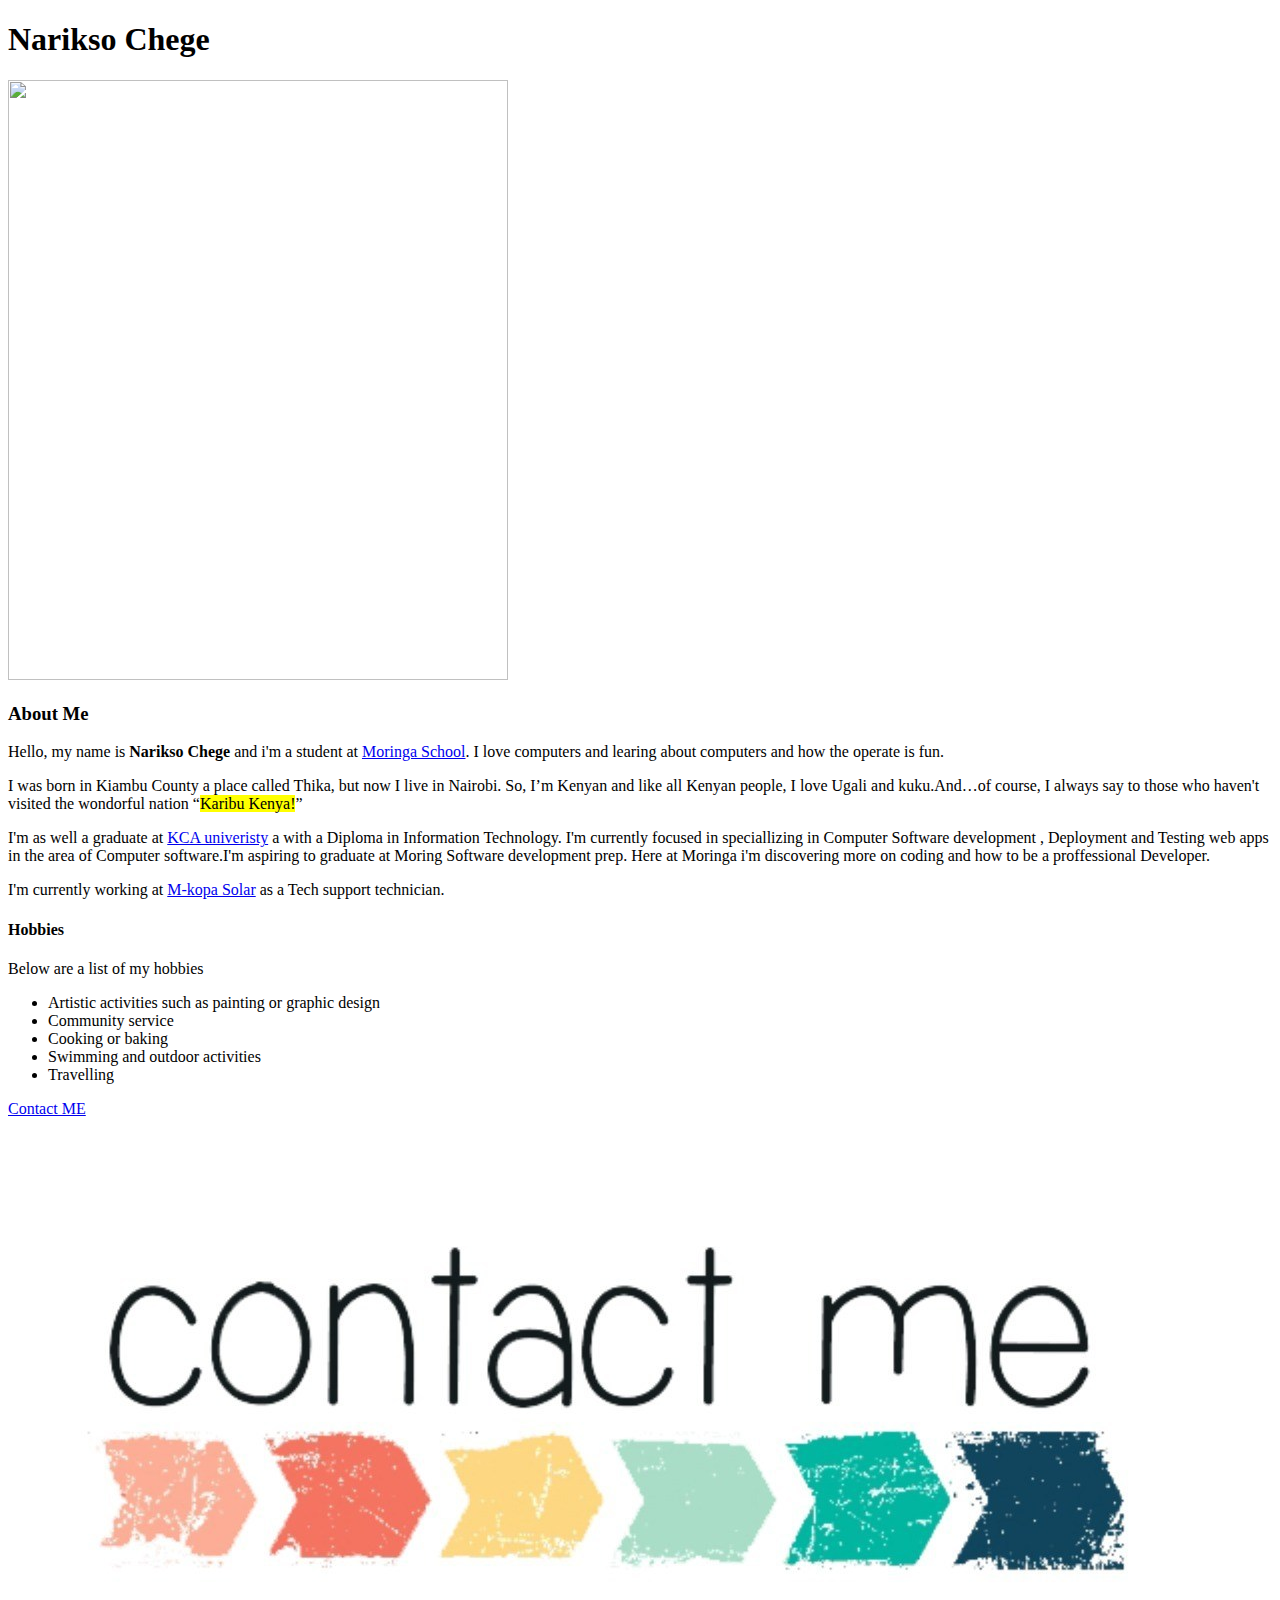
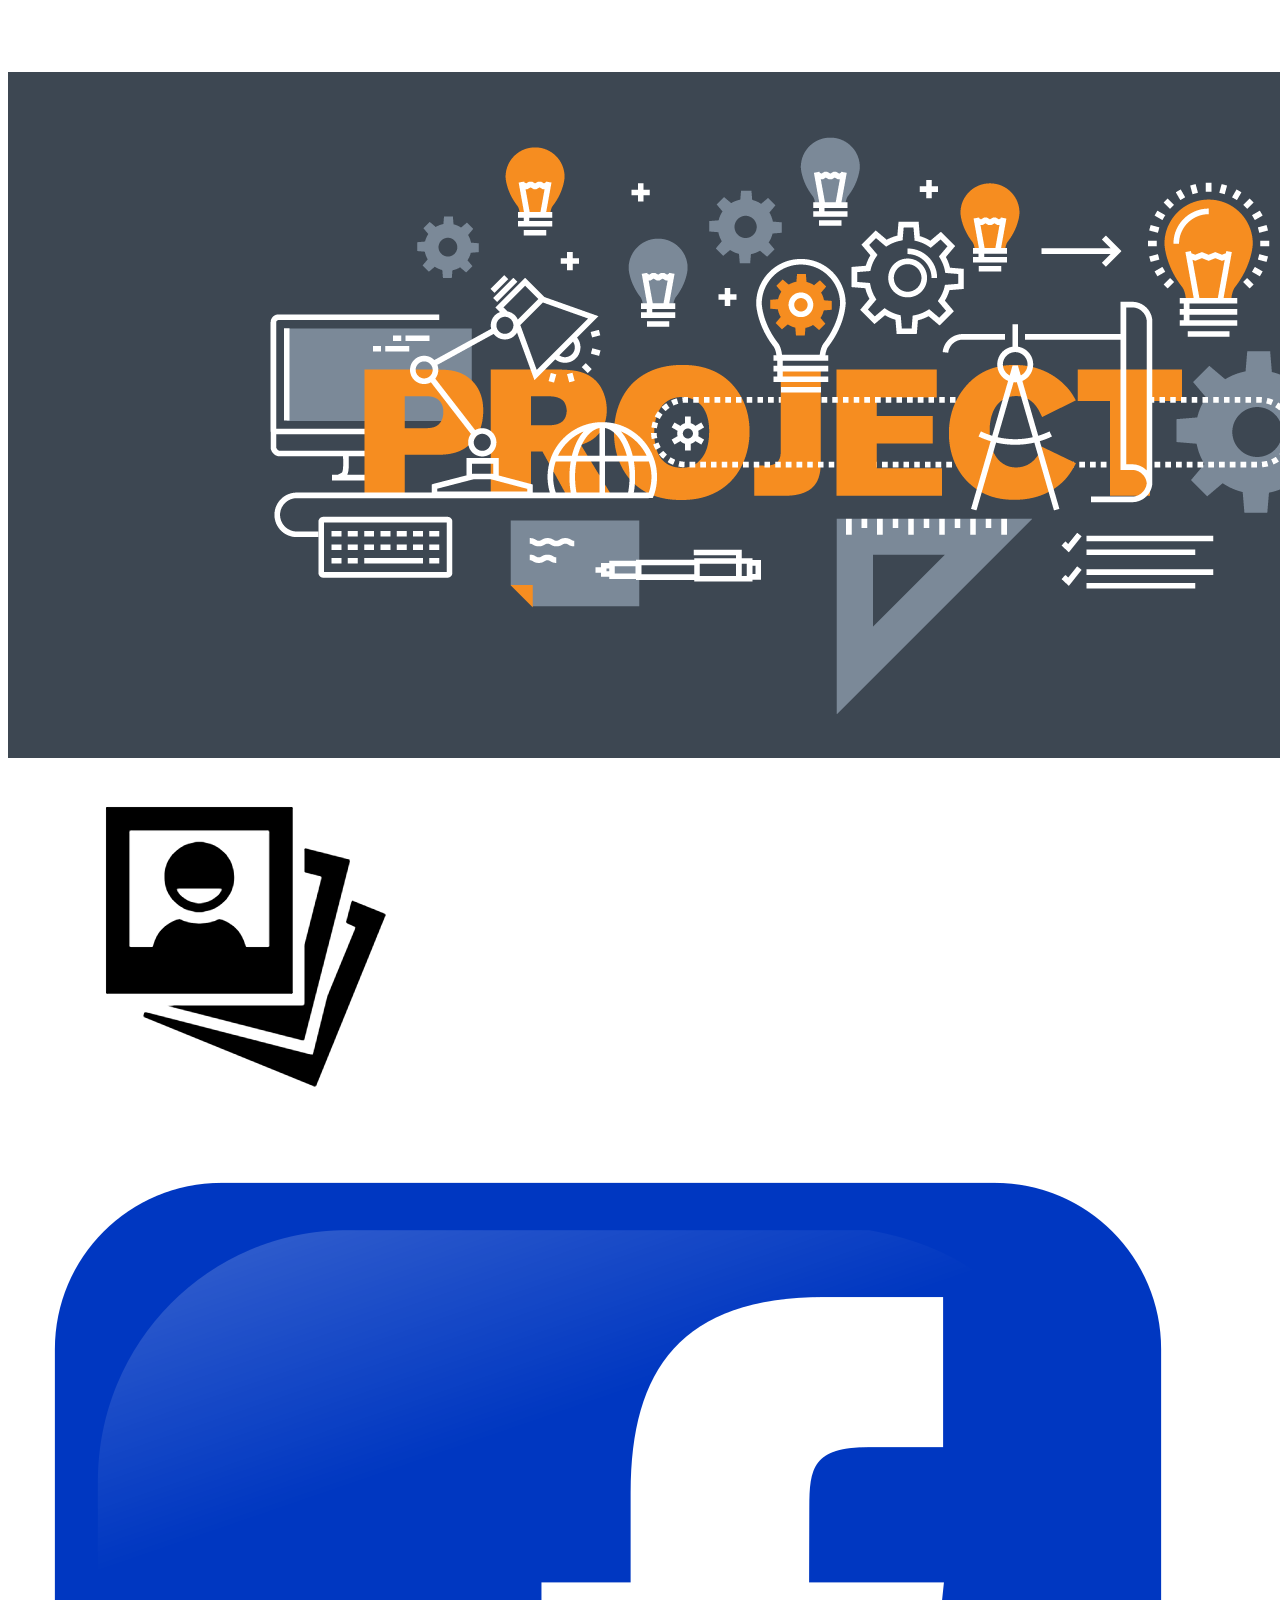
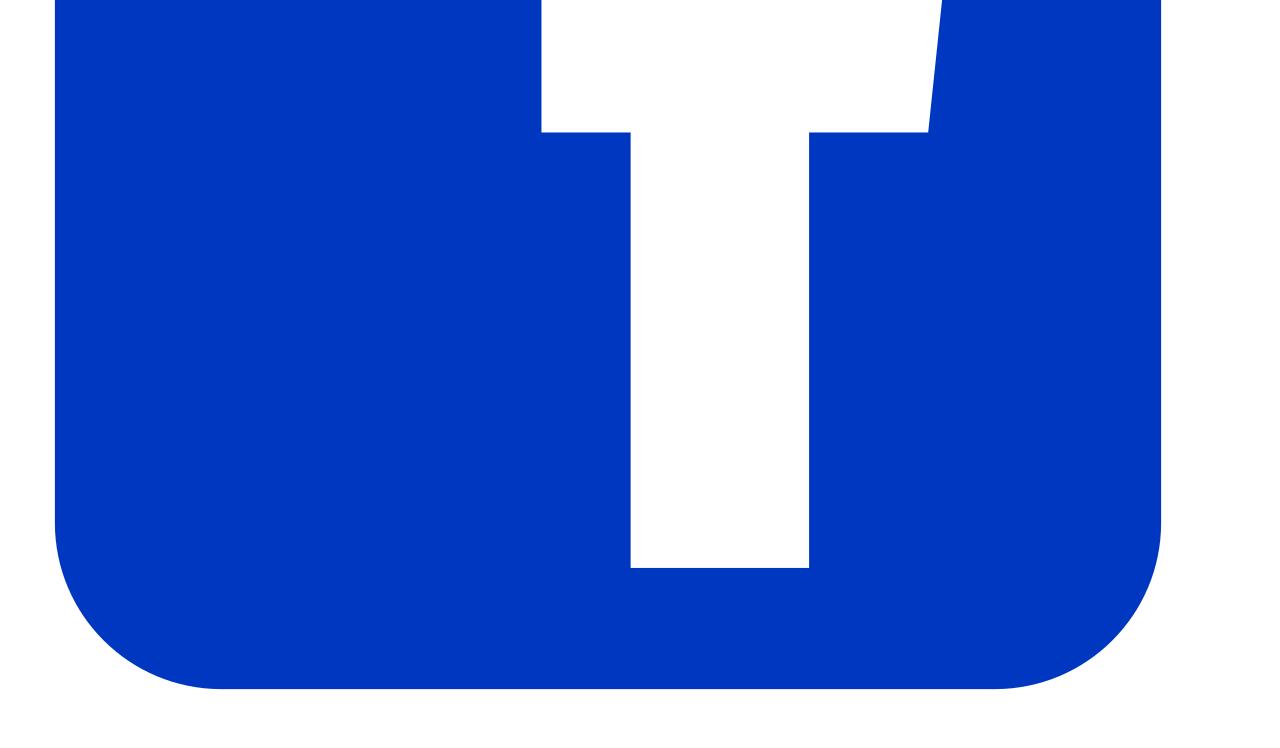
==== index.html @ 03655a08 "rectifying cc files path" ====
<!DOCTYPE html>
<!--Author Narikso Chege-->
<!--Week 1 Moring Friday Final project-->
<!--This is my site Homepage-->
<html>
    <head>
    
        <link rel="stylesheet" href= "Portfolio Narikso Chege/bootstrap.css">
        <meta charset="utf-8">
        <meta name="viewport" content="width=device-width, initial-scale = 1, shrink-to-fit=no">
        <link rel = "stylesheet" href = "Portfolio Narikso Chege/css/style.css">
    </head>



    <body>
        
                <!--Creating a Grid page using Bootstrap Container-->
            <div class="container">
                    
                        <h1 class = "m-3">
                            Narikso Chege
                        </h1>   

                <div class="row">
                        <div class ="col-md-8">
                             <img src="image/meatwork.jpg" class="rounded" width="500" height=" 600">
                        </div>
               
                 
                        <div class="col-md-4">
                                <h3>About Me</h3>
                                <!--About me -->
                                <p class="text-center"> Hello, my name is <strong>Narikso Chege</strong> and i'm a student at <a href="https://moringaschool.com">Moringa
                                        School</a>.
                                    I love computers and learing about computers and how the operate is fun.
                                </p>
                                <p class = "text-justify">
                                    I was born in Kiambu County a place called Thika, but now I live in Nairobi. So, I’m Kenyan and like all Kenyan
                                    people, I love Ugali and kuku.And…of course, I always say to those who haven't visited the wondorful nation
                                “<mark>Karibu Kenya!</mark>”
                                </p>
                                <p>
                                    <!--Education Backgroung-->
                                I'm as well a graduate at <a href="https://www.kca.ac.ke/">KCA univeristy</a> a with a Diploma in Information
                                Technology. I'm currently focused in speciallizing in Computer Software development , Deployment and Testing web
                                apps in the area of Computer software.I'm aspiring to graduate at Moring Software development prep. Here at Moringa i'm discovering more on coding and how to be a
                                proffessional Developer. 
                                </p>
                                <p>
                                <!--Education Backgroung-->
                                I'm currently working at <a href="https://www.m-kopa.com">M-kopa Solar</a> as a Tech support technician.
                                </p>
                                
                                <!--List of my hobbies-->
                                <h4>Hobbies</h4>
                                Below are a list of my hobbies
                                <ul>
                                    <li>Artistic activities such as painting or graphic design</li>
                                    <li>Community service</li>
                                    <li>Cooking or baking</li>
                                    <li>Swimming and outdoor activities</li>
                                    <li>Travelling</li>
                                </ul>
                                <!--Calling bootsrap class to change my button colour-->
                                <a type="button" href="contact.html" class="button btn-info" float-right > Contact ME</a>
                        </div>
                </div>
            </div>
            <div class = "row">
                <div class = "col-md-3 col-sm-6">
                    <!--Test image on git-->
                    <a href = "contact.html">
                        <img class = "img-fluid" src="image/Contactme.jpg" >
                    </a>
                </div>
                <div class="col-md-3 col-sm-6"> 
                    <a href="project.html">
                        <img class="img-fluid" src="image/project.png">
                    </a>
                </div>
                <div class="col-md-3 col-sm-6">
                    <a href="photo.html">
                        <img class="img-fluid" src="image/photos.png">
                    </a>
                </div>
                <div class="col-md-3 col-sm-6">
                    <a href="https://web.facebook.com/narikso.chege.9">
                        <img class="img-fluid" src="image/facebook.webp">
                    </a>
                </div>
                    
            
            
            </div>
      
    </body>
</html>
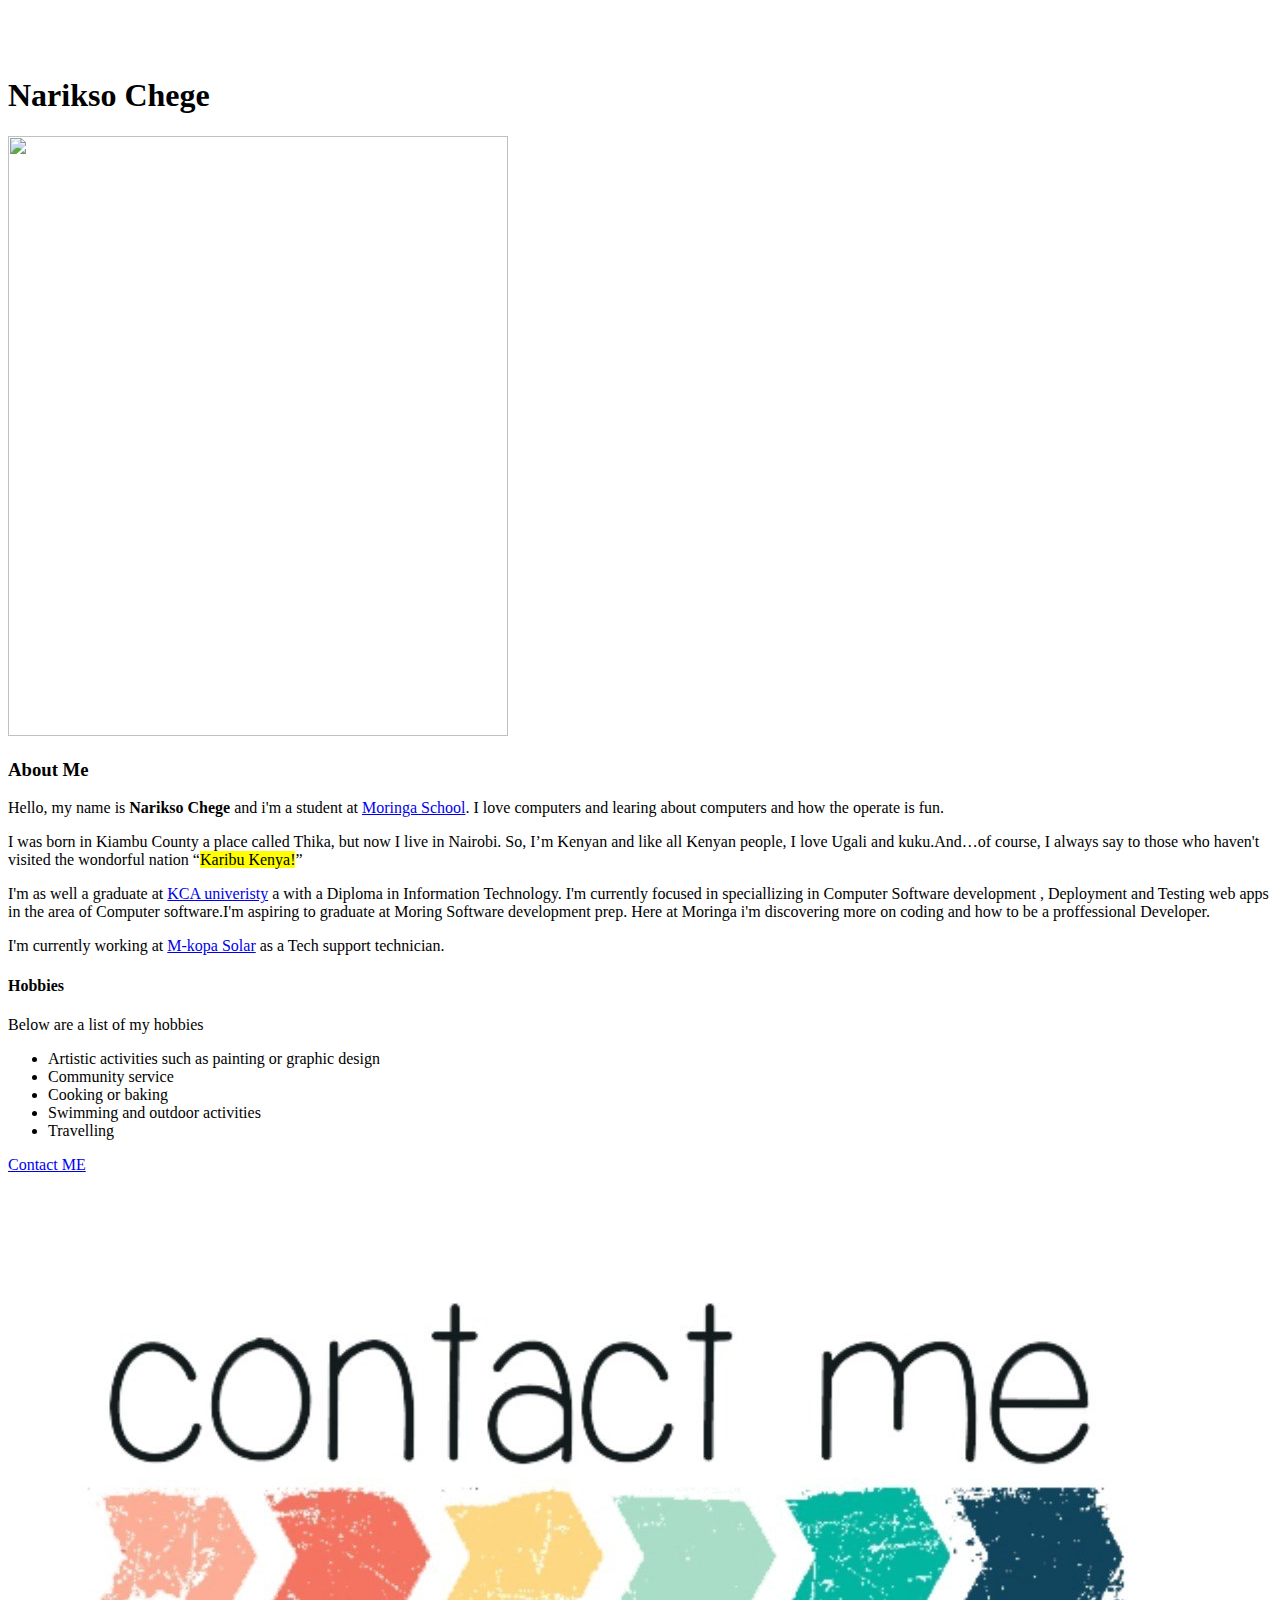
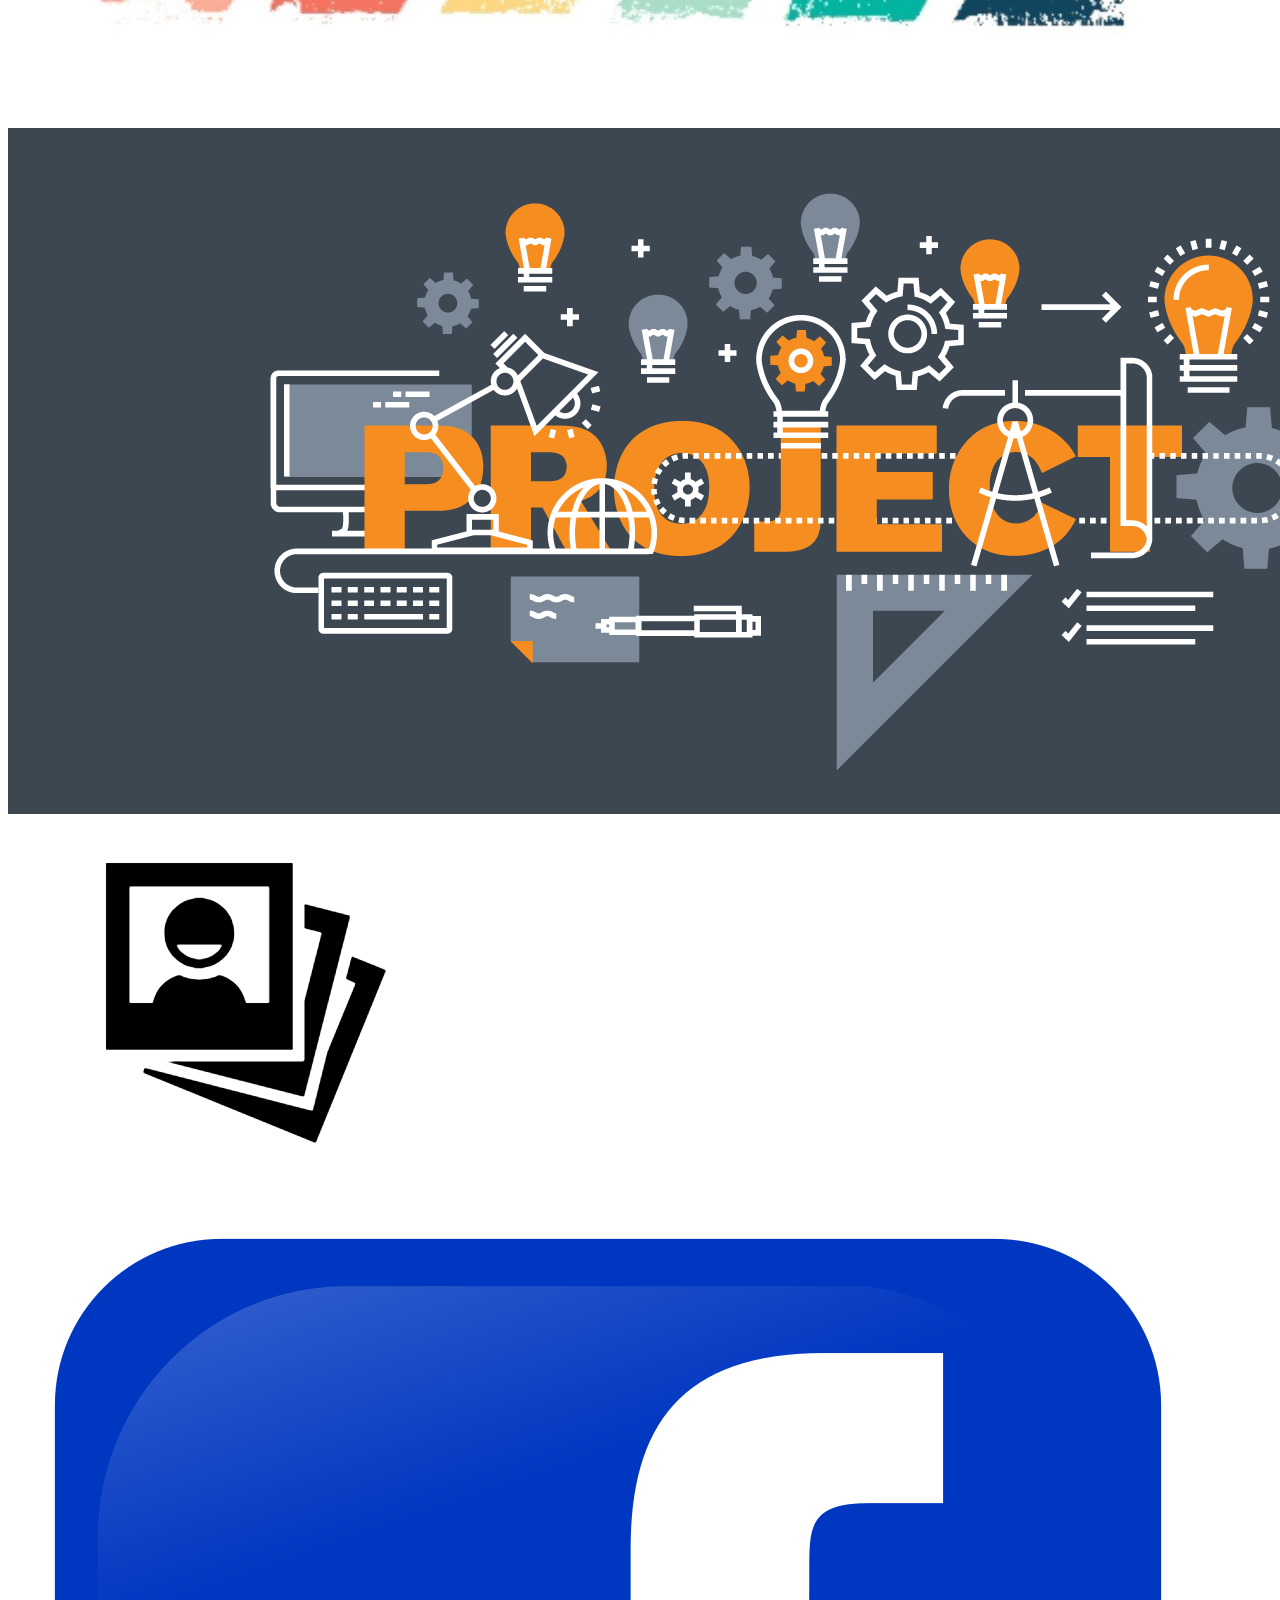
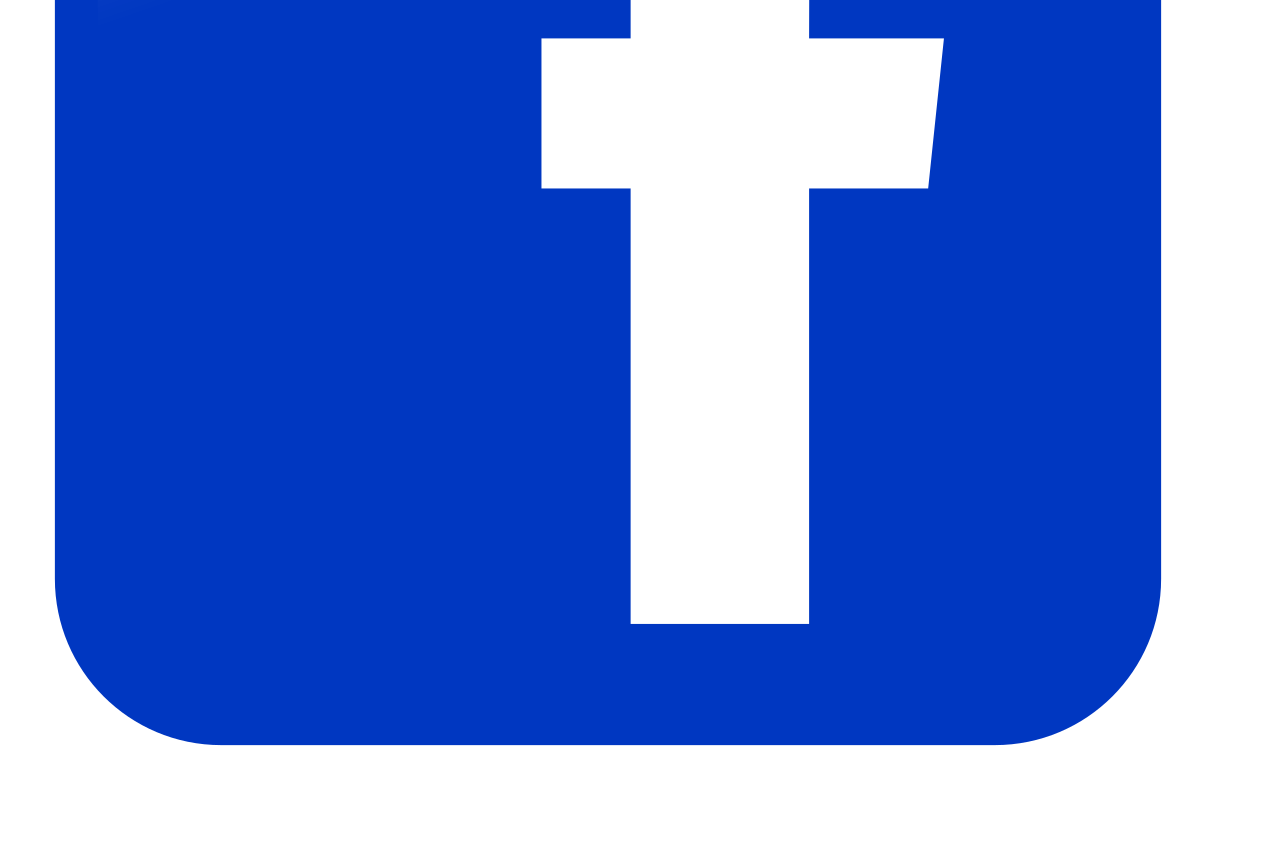
==== commit 8f9803de: "Tested fix did not work retry fix" ====
--- a/index.html
+++ b/index.html
@@ -5,10 +5,10 @@
 <html>
     <head>
     
-        <link rel="stylesheet" href= "Portfolio Narikso Chege/bootstrap.css">
+        <link rel="stylesheet" type="text/css" href= "bootstrap.css">
         <meta charset="utf-8">
-        <meta name="viewport" content="width=device-width, initial-scale = 1, shrink-to-fit=no">
-        <link rel = "stylesheet" href = "Portfolio Narikso Chege/css/style.css">
+        <meta name="viewport" content= "width=device-width, initial-scale = 1, shrink-to-fit=no">
+        <link rel = "stylesheet" type="text/css" href = "css/style.css">
     </head>
 
 
--- a/css/style.css
+++ b/css/style.css
@@ -0,0 +1,95 @@
+body {
+        padding-top: 3rem;
+        padding-bottom: 3rem;
+        
+}
+
+.form {
+    font-family: Verdana, Geneva, Tahoma, sans-serif;
+
+}
+
+section {
+    height: 100vh;
+    width: 100%;
+    background-color: aliceblue;
+    display: flex;
+    align-items: center;
+    justify-content: center;
+    flex-direction: column;
+
+}
+.cheiform{
+    width: 90%;
+    max-width: 500px;
+    margin: 0 auto;
+    padding: 20px;
+    box-shadow: 0px 0px 20px black;
+    background-color: whitesmoke;
+    border-radius: 8px;
+    margin-bottom: 20px;
+}
+.form-group {
+    width: 100%;
+    margin-top: 20px;
+    font-size: 20px;
+
+}
+.form-group input,
+.form-group textarea{
+    width: 100%;
+    padding: 5px;
+    font-size: 18px;
+    border: 1px solid rgba(128, 128, 128, 0.199);
+
+}
+textarea {
+    resize:vertical
+}
+button [type = "submit"]{
+    width: 100%;
+    border: none;
+    outline: none;
+    padding: 20px;
+    font-size: 20px;
+    border-radius: 8px;
+    font-family: 'Montserrat';
+    color: rgba(28, 166, 247);
+    text-align: center;
+    cursor: pointer;
+    margin-top: 10px;
+    transition: .3s ease background-color;
+}
+button[type ="sybmit"]:hover{
+    background-color: rgba(rgb(214, 226, 236), green, blue, alpha);
+}
+status{
+    width:90px;
+    max-width: 500px;
+}
+#status.success{
+    background-color: green;
+    animation: status   4s ease ease forwards
+}
+#status.error{
+    background-color: red;
+    color: white;
+    animation: status   4s ease ease forwards
+}
+}
+@keyframes status{
+    0%{
+        opacity: 1;
+        pointer-events: all;
+    }
+    90%{
+        opacity: 1;
+        pointer-events: all;
+    
+    }
+    100%{
+        opacity: 0;
+        pointer-events: none;
+
+    }
+}
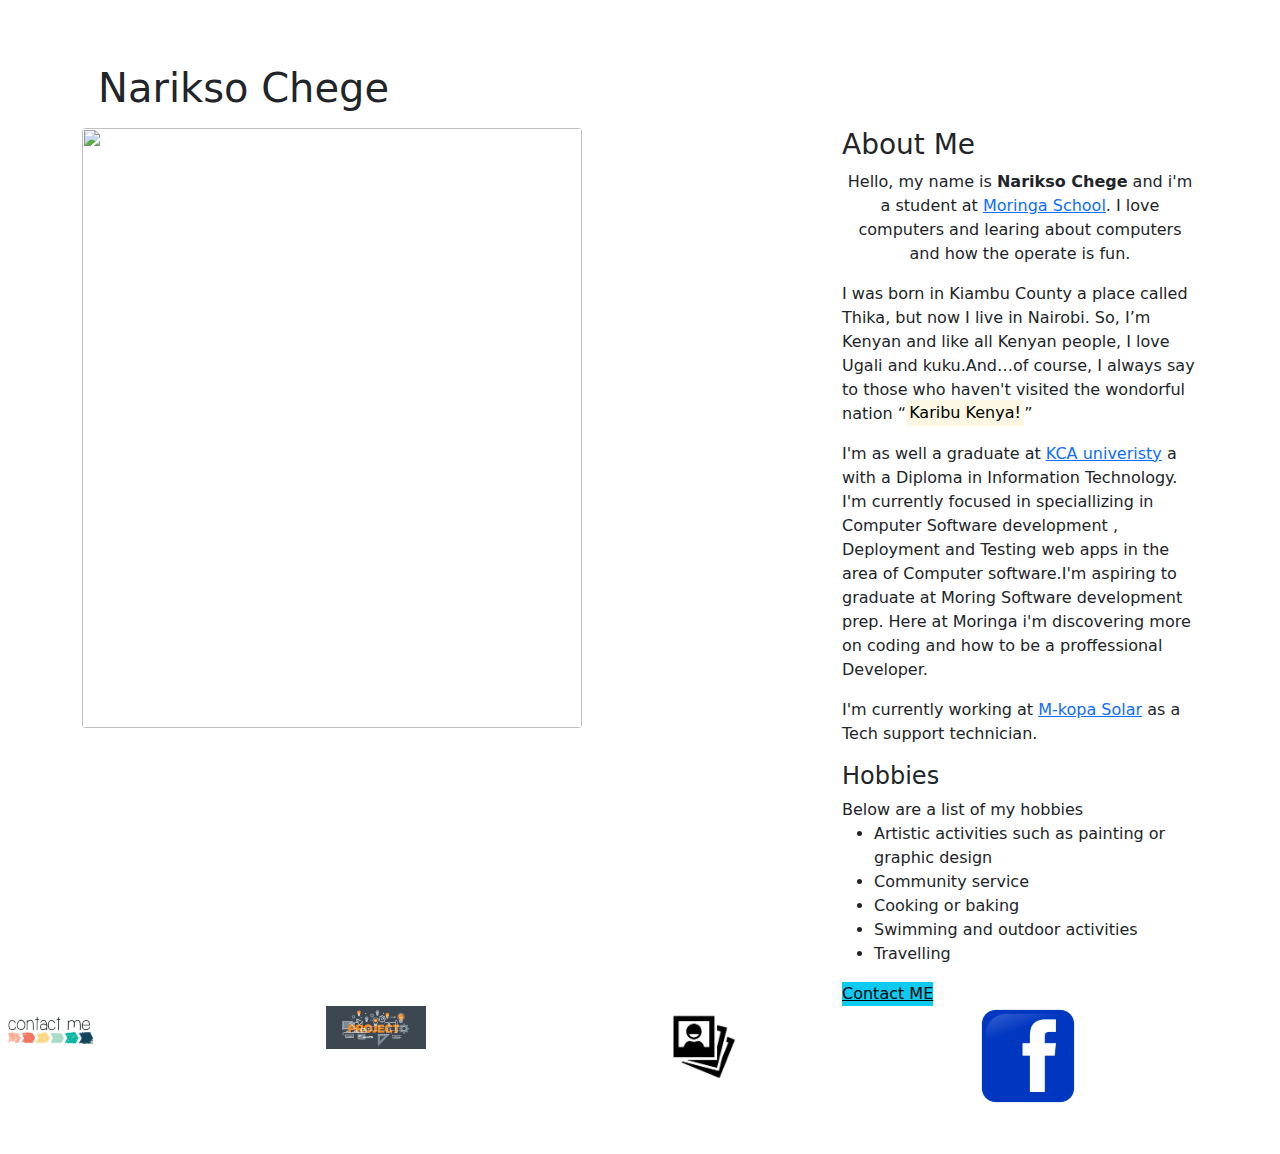
==== commit 6934a5c3: "testing bootstrap" ====
--- a/index.html
+++ b/index.html
@@ -5,7 +5,7 @@
 <html>
     <head>
     
-        <link rel="stylesheet" type="text/css" href= "bootstrap.css">
+        <link rel="stylesheet" type="text/css" href= "css/bootstrap.css">
         <meta charset="utf-8">
         <meta name="viewport" content= "width=device-width, initial-scale = 1, shrink-to-fit=no">
         <link rel = "stylesheet" type="text/css" href = "css/style.css">
@@ -71,22 +71,22 @@
                 <div class = "col-md-3 col-sm-6">
                     <!--Test image on git-->
                     <a href = "contact.html">
-                        <img class = "img-fluid" src="image/Contactme.jpg" >
+                        <img class = "img-fluid" src="image/Contactme.jpg" width="100" height="100" >
                     </a>
                 </div>
                 <div class="col-md-3 col-sm-6"> 
                     <a href="project.html">
-                        <img class="img-fluid" src="image/project.png">
+                        <img class="img-fluid" src="image/project.png" width="100" height="100">
                     </a>
                 </div>
                 <div class="col-md-3 col-sm-6">
                     <a href="photo.html">
-                        <img class="img-fluid" src="image/photos.png">
+                        <img class="img-fluid" src="image/photos.png" width="100" height="100">
                     </a>
                 </div>
                 <div class="col-md-3 col-sm-6">
                     <a href="https://web.facebook.com/narikso.chege.9">
-                        <img class="img-fluid" src="image/facebook.webp">
+                        <img class="img-fluid" src="image/facebook.webp" width="100" height="100">
                     </a>
                 </div>
                     
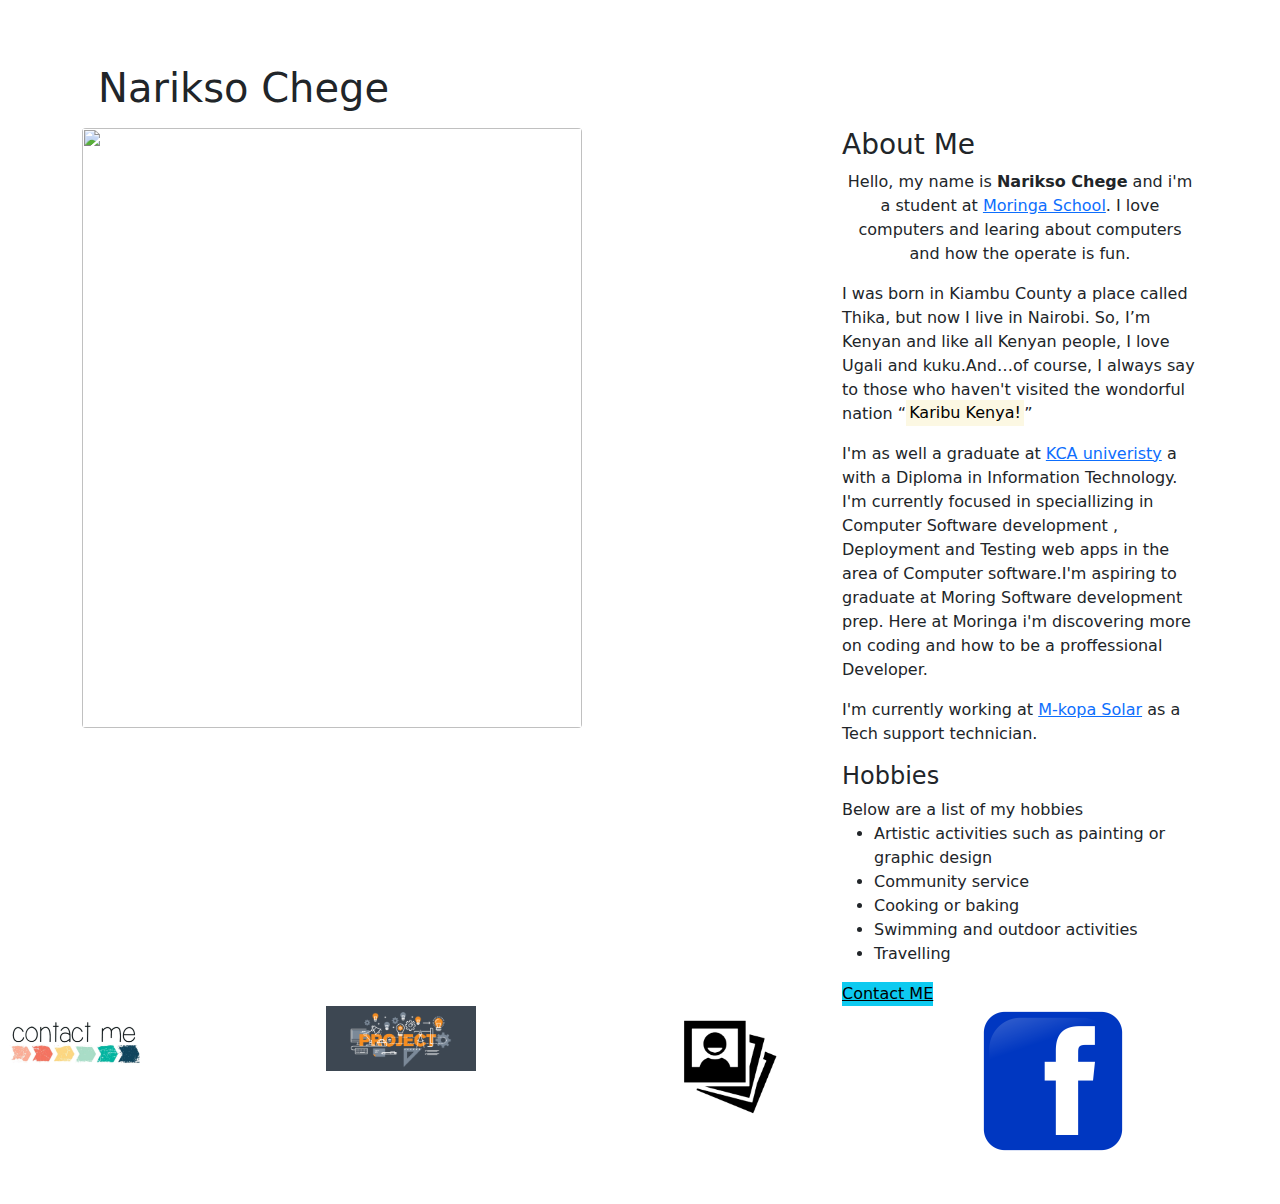
==== commit 170d1143: "test two adjusting image size" ====
--- a/index.html
+++ b/index.html
@@ -71,22 +71,22 @@
                 <div class = "col-md-3 col-sm-6">
                     <!--Test image on git-->
                     <a href = "contact.html">
-                        <img class = "img-fluid" src="image/Contactme.jpg" width="100" height="100" >
+                        <img class = "img-fluid" src="image/Contactme.jpg" width="150" height="150" >
                     </a>
                 </div>
                 <div class="col-md-3 col-sm-6"> 
                     <a href="project.html">
-                        <img class="img-fluid" src="image/project.png" width="100" height="100">
+                        <img class="img-fluid" src="image/project.png" width="150" height="150">
                     </a>
                 </div>
                 <div class="col-md-3 col-sm-6">
                     <a href="photo.html">
-                        <img class="img-fluid" src="image/photos.png" width="100" height="100">
+                        <img class="img-fluid" src="image/photos.png" width="150" height="150">
                     </a>
                 </div>
                 <div class="col-md-3 col-sm-6">
                     <a href="https://web.facebook.com/narikso.chege.9">
-                        <img class="img-fluid" src="image/facebook.webp" width="100" height="100">
+                        <img class="img-fluid" src="image/facebook.webp" width="150" height="150">
                     </a>
                 </div>
                     
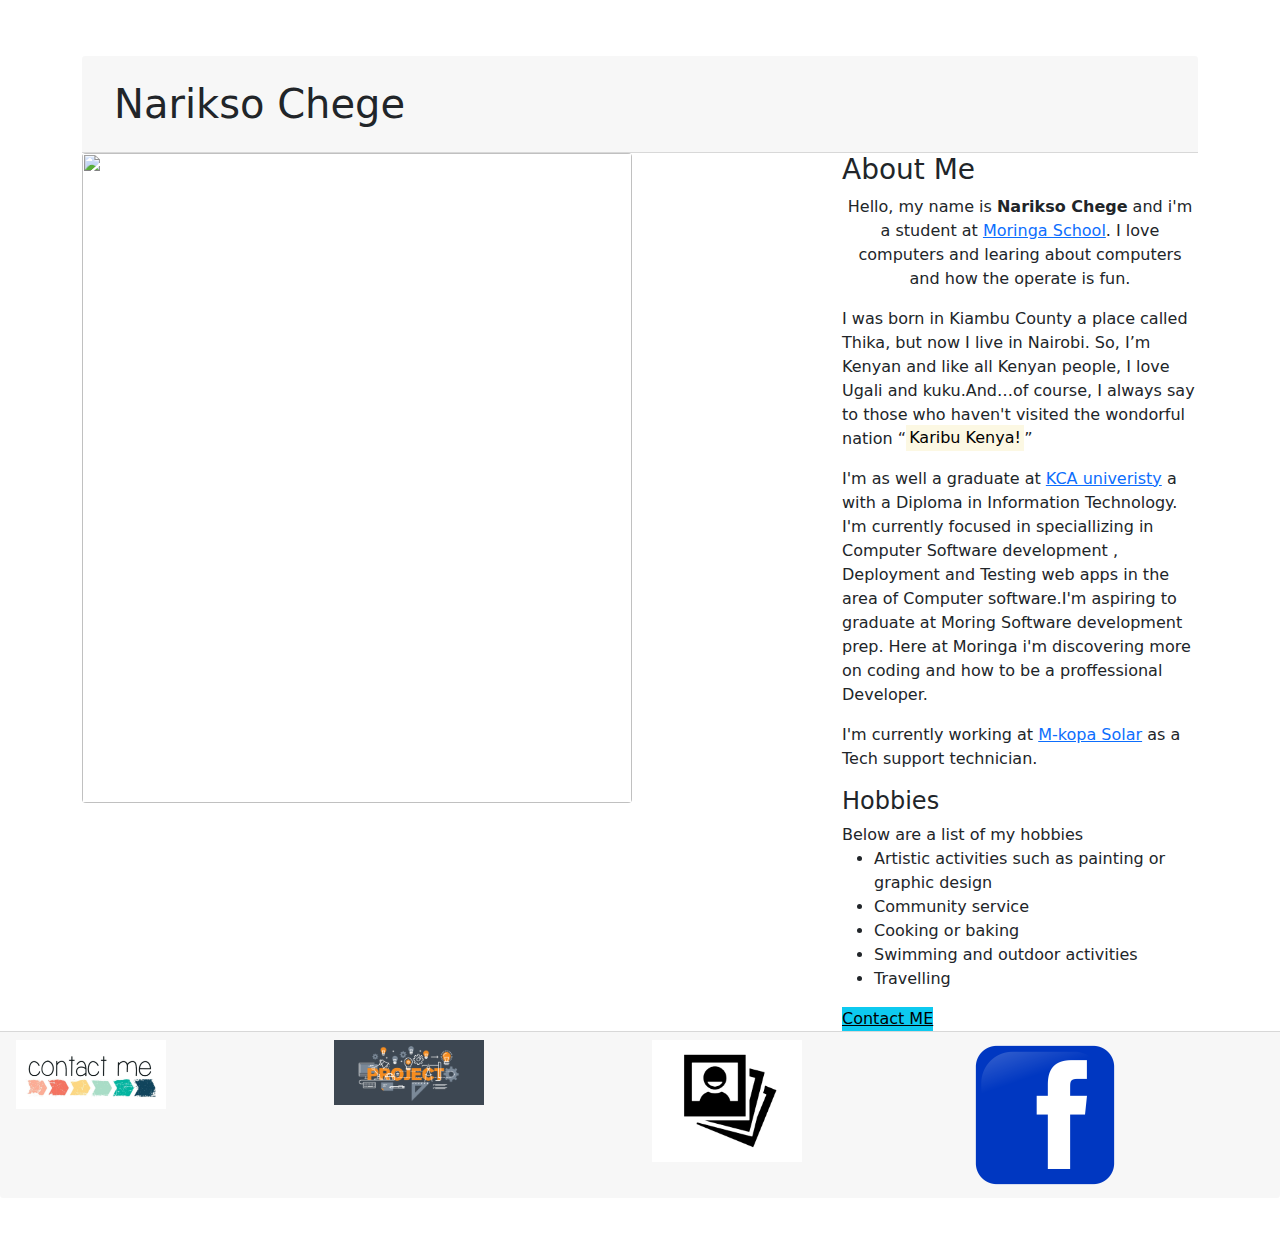
==== commit c8629cf3: "moving project to gh page" ====
--- a/index.html
+++ b/index.html
@@ -5,30 +5,32 @@
 <html>
     <head>
     
-        <link rel="stylesheet" type="text/css" href= "css/bootstrap.css">
+        <link rel="stylesheet" type="text/css" href= "css/bootstrap.css" media="all">
         <meta charset="utf-8">
-        <meta name="viewport" content= "width=device-width, initial-scale = 1, shrink-to-fit=no">
-        <link rel = "stylesheet" type="text/css" href = "css/style.css">
+        <meta name="viewport" content="width=device-width, initial-scale = 1, shrink-to-fit=no">
+        <link rel = "stylesheet" type="text/css" href = "css/style.css" media="all">
+       <div class = "card-title"><title>narikso</title></div> 
     </head>
 
 
 
     <body>
-        
+        <main role = "main">
                 <!--Creating a Grid page using Bootstrap Container-->
             <div class="container">
-                    
+                    <div class = "card-header">
                         <h1 class = "m-3">
                             Narikso Chege
                         </h1>   
-
+                    </div>
                 <div class="row">
                         <div class ="col-md-8">
-                             <img src="image/meatwork.jpg" class="rounded" width="500" height=" 600">
+                             <img src = "image/meatwork.jpg" class="rounded" width="550" height="650">
                         </div>
                
                  
                         <div class="col-md-4">
+                            
                                 <h3>About Me</h3>
                                 <!--About me -->
                                 <p class="text-center"> Hello, my name is <strong>Narikso Chege</strong> and i'm a student at <a href="https://moringaschool.com">Moringa
@@ -65,34 +67,37 @@
                                 <!--Calling bootsrap class to change my button colour-->
                                 <a type="button" href="contact.html" class="button btn-info" float-right > Contact ME</a>
                         </div>
-                </div>
+                    </div>
+                
             </div>
-            <div class = "row">
+        <div class="card-footer">
+            <div class = "row" >
                 <div class = "col-md-3 col-sm-6">
                     <!--Test image on git-->
                     <a href = "contact.html">
-                        <img class = "img-fluid" src="image/Contactme.jpg" width="150" height="150" >
+                        <img class = "img-fluid" src="image/Contactme.jpg" width="150">
                     </a>
                 </div>
                 <div class="col-md-3 col-sm-6"> 
                     <a href="project.html">
-                        <img class="img-fluid" src="image/project.png" width="150" height="150">
+                        <img class="img-fluid" src="image/project.png" width="150">
                     </a>
                 </div>
                 <div class="col-md-3 col-sm-6">
                     <a href="photo.html">
-                        <img class="img-fluid" src="image/photos.png" width="150" height="150">
+                        <img class="img-fluid" src="image/photos.png" width="150">
                     </a>
                 </div>
                 <div class="col-md-3 col-sm-6">
                     <a href="https://web.facebook.com/narikso.chege.9">
-                        <img class="img-fluid" src="image/facebook.webp" width="150" height="150">
+                        <img class="img-fluid" src="image/facebook.webp" width="150">
                     </a>
                 </div>
                     
             
             
             </div>
-      
+        </div>
+        </main>
     </body>
-</html>+</html>
